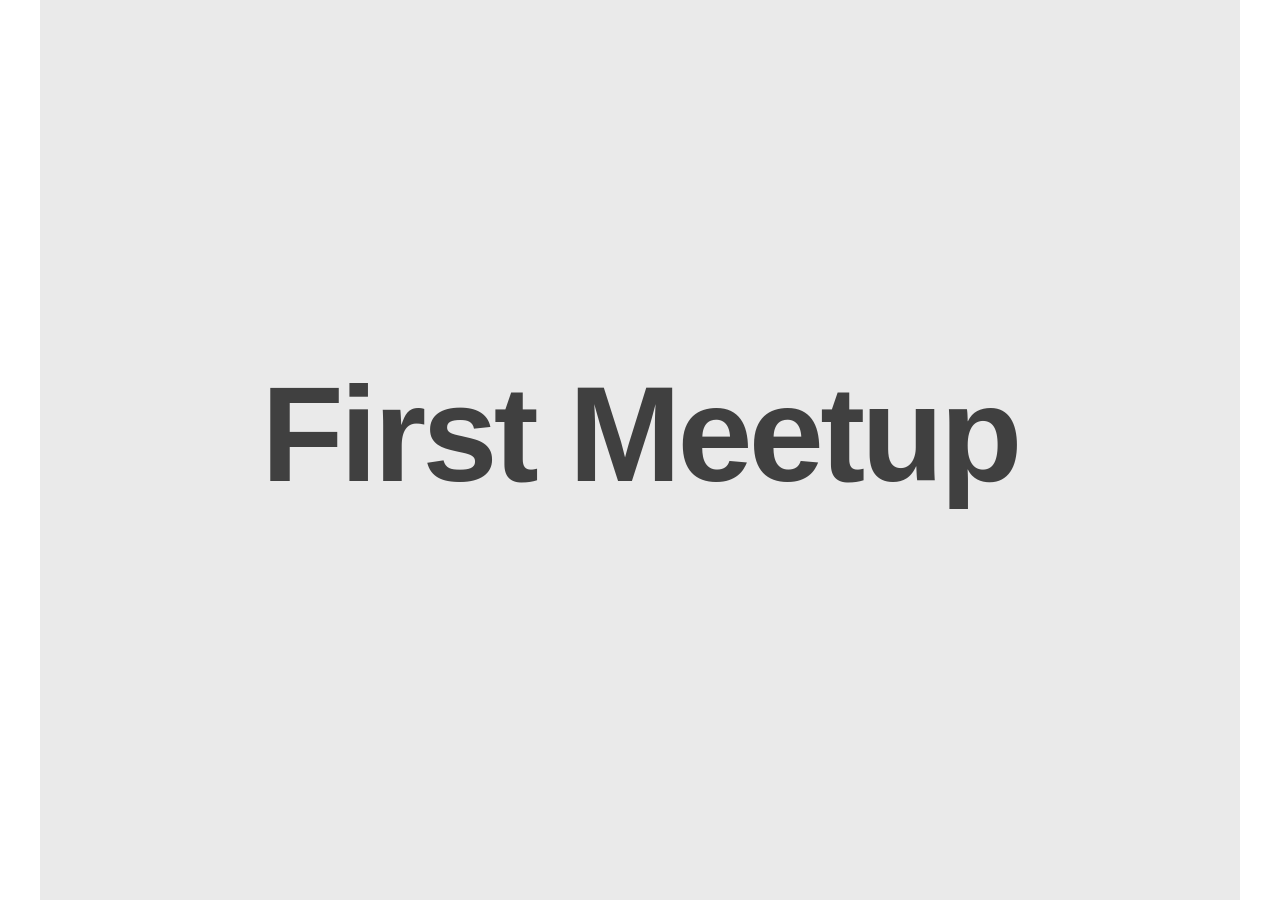
==== 07-17-2014/index.html @ 40e89882 "Move presentation to directory" ====
<!DOCTYPE html>
<html>
  <head>
    <meta charset="utf-8">
    <meta name="viewport" content="width=device-width, initial-scale=1, maximum-scale=1">
    <title>First Meetup</title>
    <link rel="stylesheet" href="styles/styles.css"/>
  </head>
  <body>
    <article>
      <section>
        <h1>First Meetup</h1>
      </section>
      <section>
        <h2>Keyboard Interaction</h2>
        <h3>Powered by <a href="https://github.com/markdalgleish/bespoke-keys">bespoke-keys</a></h3>
      </section>
      <section>
        <h2>Touch Interaction</h2>
        <h3>Powered by <a href="https://github.com/markdalgleish/bespoke-touch">bespoke-touch</a></h3>
      </section>
      <section>
        <h2>Responsive Slides</h2>
        <h3>Powered by <a href="https://github.com/markdalgleish/bespoke-scale">bespoke-scale</a></h3>
      </section>
      <section>
        <h2>Bullet List</h2>
        <h3 class="bullet">Powered by <a href="https://github.com/markdalgleish/bespoke-bullets">bespoke-bullets</a></h3>
        <ul>
          <li>Bullet 1</li>
          <li>Bullet 2</li>
          <li>Bullet 3</li>
        </ul>
      </section>
      <section>
        <h2>Syntax Highlighting</h2>
        <h3>Powered by <a href="http://twitter.com/LeaVerou">Lea Verou</a>'s <a href="https://github.com/LeaVerou/prism">Prism</a></h3>
        <hr>
        <pre><code class="language-javascript">bespoke.from('article', {
  keys: true,
  touch: true,
  hash: true,
  state: true,
  bullets: 'li, .bullet'
});
</code></pre>
      </section>
      <section data-bespoke-hash="named-route">
        <h2>Named Route</h2>
        <h3>Powered by <a href="https://github.com/markdalgleish/bespoke-hash">bespoke-hash</a></h3>
        <p>Look up! This route has been named with a <em>'data-bespoke-hash'</em> attribute.</p>
      </section>
      <section>
        <h2 class="bullet">Just the beginning...</h2>
        <hr>
        <ul>
          <li>Edit <a href="http://jade-lang.com/">Jade</a> markup in <em>'src/index.jade'</em></li>
          <li>Edit <a href="http://learnboost.github.io/stylus/">Stylus</a> styles in <em>'src/styles/main.styl'</em></li>
          <li>Edit JavaScript in <em>'src/scripts/main.js'</em></li>
        </ul>
        <hr>
        <ul>
          <li><strong>Enjoy! :)</strong><a href="http://twitter.com/markdalgleish"> -@markdalgleish</a></li>
        </ul>
      </section>
    </article>
    <script src="scripts/scripts.js"></script>
  </body>
</html>
---- 07-17-2014/styles/styles.css ----
code[class*=language-],pre[class*=language-]{color:#ccc;font-family:Consolas,Monaco,'Andale Mono',monospace;direction:ltr;text-align:left;white-space:pre;word-spacing:normal;word-break:normal;-moz-tab-size:4;-o-tab-size:4;tab-size:4;-webkit-hyphens:none;-moz-hyphens:none;-ms-hyphens:none;hyphens:none}pre[class*=language-]{padding:1em;margin:.5em 0;overflow:auto}:not(pre)>code[class*=language-],pre[class*=language-]{background:#2d2d2d}:not(pre)>code[class*=language-]{padding:.1em;border-radius:.3em}.token.block-comment,.token.cdata,.token.comment,.token.doctype,.token.prolog{color:#999}.token.punctuation{color:#ccc}.token.attr-name,.token.namespace,.token.tag{color:#e2777a}.token.function-name{color:#6196cc}.token.boolean,.token.function,.token.number{color:#f08d49}.token.class-name,.token.constant,.token.property,.token.symbol{color:#f8c555}.token.atrule,.token.builtin,.token.important,.token.keyword,.token.selector{color:#cc99cd}.token.attr-value,.token.regex,.token.string,.token.variable{color:#7ec699}.token.entity,.token.operator,.token.url{color:#67cdcc}.token.important{font-weight:700}.token.entity{cursor:help}*{-webkit-box-sizing:border-box;-moz-box-sizing:border-box;box-sizing:border-box;margin:0;padding:0}@media print{*{-webkit-print-color-adjust:exact}}@page{width:landscape;height:landscape;margin:0}article{-webkit-transition:background .6s ease;-moz-transition:background .6s ease;-o-transition:background .6s ease;-ms-transition:background .6s ease;transition:background .6s ease;display:none}article.bespoke-parent{display:block;position:absolute;top:0;bottom:0;left:0;right:0;overflow:hidden;-webkit-perspective:600px;-moz-perspective:600px;-ms-perspective:600px;perspective:600px}@media print{article.bespoke-parent{overflow:visible;position:static}}.bespoke-slide{-webkit-transition:-webkit-transform .6s ease,opacity .6s ease,background .6s ease;-moz-transition:-moz-transform .6s ease,opacity .6s ease,background .6s ease;-o-transition:-o-transform .6s ease,opacity .6s ease,background .6s ease;-ms-transition:-ms-transform .6s ease,opacity .6s ease,background .6s ease;transition:transform .6s ease,opacity .6s ease,background .6s ease;-webkit-transform-origin:50% 50% 0;-moz-transform-origin:50% 50% 0;-o-transform-origin:50% 50% 0;-ms-transform-origin:50% 50% 0;transform-origin:50% 50% 0;-webkit-backface-visibility:hidden;-moz-backface-visibility:hidden;-ms-backface-visibility:hidden;backface-visibility:hidden;display:-webkit-box;display:-moz-box;display:-ms-box;display:-webkit-flex;display:box;display:flex;-webkit-box-orient:vertical;-moz-box-orient:vertical;-o-box-orient:vertical;-ms-box-orient:vertical;-webkit-flex-direction:column;flex-direction:column;-webkit-box-pack:center;-moz-box-pack:center;-o-box-pack:center;-ms-box-pack:center;-webkit-justify-content:center;justify-content:center;-webkit-box-align:center;-moz-box-align:center;-o-box-align:center;-ms-box-align:center;-webkit-align-items:center;align-items:center;text-align:center;width:640px;height:480px;position:absolute;top:50%;margin-top:-240px;left:50%;margin-left:-320px;background:#eaeaea;padding:40px;-webkit-border-radius:0;border-radius:0}@media print{.bespoke-slide{zoom:1!important;height:743px;width:100%;page-break-before:always;position:static;margin:0;-webkit-transition:none;-moz-transition:none;-o-transition:none;-ms-transition:none;transition:none}}.bespoke-before{-webkit-transform:translateX(100px) translateX(-320px) rotateY(-90deg) translateX(-320px);-moz-transform:translateX(100px) translateX(-320px) rotateY(-90deg) translateX(-320px);-o-transform:translateX(100px) translateX(-320px) rotateY(-90deg) translateX(-320px);-ms-transform:translateX(100px) translateX(-320px) rotateY(-90deg) translateX(-320px);transform:translateX(100px) translateX(-320px) rotateY(-90deg) translateX(-320px)}@media print{.bespoke-before{-webkit-transform:none;-moz-transform:none;-o-transform:none;-ms-transform:none;transform:none}}.bespoke-after{-webkit-transform:translateX(-100px) translateX(320px) rotateY(90deg) translateX(320px);-moz-transform:translateX(-100px) translateX(320px) rotateY(90deg) translateX(320px);-o-transform:translateX(-100px) translateX(320px) rotateY(90deg) translateX(320px);-ms-transform:translateX(-100px) translateX(320px) rotateY(90deg) translateX(320px);transform:translateX(-100px) translateX(320px) rotateY(90deg) translateX(320px)}@media print{.bespoke-after{-webkit-transform:none;-moz-transform:none;-o-transform:none;-ms-transform:none;transform:none}}.bespoke-inactive{opacity:0;-ms-filter:"alpha(Opacity=0)";filter:alpha(opacity=0);pointer-events:none}@media print{.bespoke-inactive{opacity:1;-ms-filter:none;filter:none}}.bespoke-active{opacity:1;-ms-filter:none;filter:none}.bespoke-bullet{-webkit-transition:all .3s ease;-moz-transition:all .3s ease;-o-transition:all .3s ease;-ms-transition:all .3s ease;transition:all .3s ease}@media print{.bespoke-bullet{-webkit-transition:none;-moz-transition:none;-o-transition:none;-ms-transition:none;transition:none}}.bespoke-bullet-inactive{opacity:0;-ms-filter:"alpha(Opacity=0)";filter:alpha(opacity=0)}li.bespoke-bullet-inactive{-webkit-transform:translateX(16px);-moz-transform:translateX(16px);-o-transform:translateX(16px);-ms-transform:translateX(16px);transform:translateX(16px)}@media print{li.bespoke-bullet-inactive{-webkit-transform:none;-moz-transform:none;-o-transform:none;-ms-transform:none;transform:none}}@media print{.bespoke-bullet-inactive{opacity:1;-ms-filter:none;filter:none}}.bespoke-bullet-active{opacity:1;-ms-filter:none;filter:none}.bespoke-scale-parent{-webkit-perspective:600px;-moz-perspective:600px;-ms-perspective:600px;perspective:600px;position:absolute;top:0;left:0;right:0;bottom:0}@media print{.bespoke-scale-parent{-webkit-transform:none!important;-moz-transform:none!important;-o-transform:none!important;-ms-transform:none!important;transform:none!important}}.bespoke-progress-parent{position:absolute;top:0;left:0;right:0;height:2px}@media only screen and (min-width:1366px){.bespoke-progress-parent{height:4px}}@media print{.bespoke-progress-parent{display:none}}.bespoke-progress-bar{-webkit-transition:width .6s ease;-moz-transition:width .6s ease;-o-transition:width .6s ease;-ms-transition:width .6s ease;transition:width .6s ease;position:absolute;height:100%;background:#0089f3;-webkit-border-radius:0 4px 4px 0;border-radius:0 4px 4px 0}pre{padding:26px!important;-webkit-border-radius:8px;border-radius:8px}body{font-family:helvetica,arial,sans-serif;font-size:18px;color:#404040}h1{font-size:72px;line-height:82px;letter-spacing:-2px;margin-bottom:16px}h2{font-size:42px;letter-spacing:-1px;margin-bottom:8px}h3{font-size:24px;font-weight:400;margin-bottom:24px;color:#606060}hr{visibility:hidden;height:20px}ul{list-style:none}li{margin-bottom:12px}p{margin:0 100px 12px;line-height:22px}a{color:#0089f3;text-decoration:none}
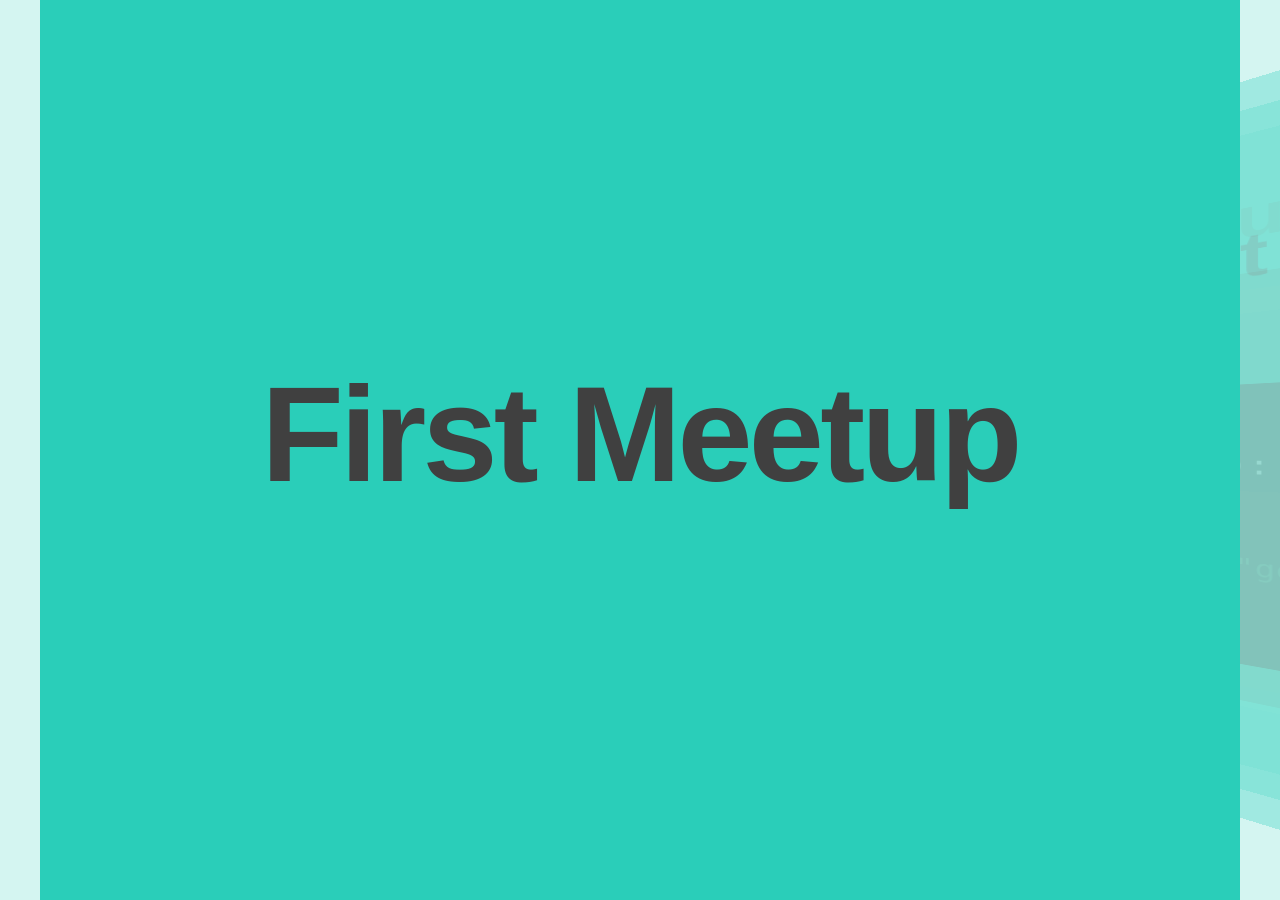
==== commit 75091db0: "Add content to slides for 07-17-2014" ====
--- a/07-17-2014/index.html
+++ b/07-17-2014/index.html
@@ -5,65 +5,102 @@
     <meta name="viewport" content="width=device-width, initial-scale=1, maximum-scale=1">
     <title>First Meetup</title>
     <link rel="stylesheet" href="styles/styles.css"/>
+    <link rel="stylesheet" href="styles/themes.css"/>
+    <link rel="stylesheet" href="styles/pres.css"/>
   </head>
-  <body>
+  <body class="coverflow">
     <article>
       <section>
         <h1>First Meetup</h1>
       </section>
-      <section>
-        <h2>Keyboard Interaction</h2>
-        <h3>Powered by <a href="https://github.com/markdalgleish/bespoke-keys">bespoke-keys</a></h3>
+      <section class="logo go-logo">
+        <h2>Go</h2>
+		(always google for golang)
       </section>
       <section>
-        <h2>Touch Interaction</h2>
-        <h3>Powered by <a href="https://github.com/markdalgleish/bespoke-touch">bespoke-touch</a></h3>
+        <h2>Because who doesn't like awesome?</h2>
+		<pre><code class="language-javascript">select {
+case <-time.After(time.Second):
+    // run timeout code
+case result := <-requests:
+	// run result code
+}
+		</code></pre>
       </section>
       <section>
-        <h2>Responsive Slides</h2>
-        <h3>Powered by <a href="https://github.com/markdalgleish/bespoke-scale">bespoke-scale</a></h3>
+		<h2>Pointers and structs!</h2>
+		<pre><code class="language-javascript">
+import "fmt"
+
+type Awesome struct {
+    HowAwesome int
+    reason     string
+    randomPntr *func()
+}
+
+var printCool = func() { fmt.Println("go is so cool") }
+
+func main() {
+    a := Awesome{
+        HowAwesome: 5,
+        reason:     "just because",
+        randomPntr: &printCool,
+    }
+
+    (*a.randomPntr)()
+}
+		</code></pre>
       </section>
       <section>
-        <h2>Bullet List</h2>
-        <h3 class="bullet">Powered by <a href="https://github.com/markdalgleish/bespoke-bullets">bespoke-bullets</a></h3>
+        <h2>But seriously...why?</h2>
+        <h3 class="bullet">A couple reasons</h3>
         <ul>
-          <li>Bullet 1</li>
-          <li>Bullet 2</li>
-          <li>Bullet 3</li>
+          <li>Lightening fast build times (that scale)</li>
+          <li>Lightening fast code</li>
+          <li>Lightening fast developers... or at least faster than before</li>
+          <li>Concurrency</li>
+          <li>Great tools in the language (fmt, imports, test, pprof, race detector)</li>
+		  <li>Great frameworks already appearing (Revel, Martini, Gorilla, gorp)</li>
+		  <li>You "can't" write bad code (go at least makes this more difficult to do)</li>
+		  <li>It makes programming fun again!</li>
         </ul>
       </section>
       <section>
-        <h2>Syntax Highlighting</h2>
-        <h3>Powered by <a href="http://twitter.com/LeaVerou">Lea Verou</a>'s <a href="https://github.com/LeaVerou/prism">Prism</a></h3>
-        <hr>
-        <pre><code class="language-javascript">bespoke.from('article', {
-  keys: true,
-  touch: true,
-  hash: true,
-  state: true,
-  bullets: 'li, .bullet'
-});
-</code></pre>
-      </section>
-      <section data-bespoke-hash="named-route">
-        <h2>Named Route</h2>
-        <h3>Powered by <a href="https://github.com/markdalgleish/bespoke-hash">bespoke-hash</a></h3>
-        <p>Look up! This route has been named with a <em>'data-bespoke-hash'</em> attribute.</p>
+        <h2>Why this Meetup?</h2>
+		<ul class="bullet">
+		  <li>Go is growing, and I want to help share how amazing it is with others!</li>
+		  <li>Learning/projects/feedback ---> open source community</li>
+		</ul>
       </section>
       <section>
-        <h2 class="bullet">Just the beginning...</h2>
-        <hr>
-        <ul>
-          <li>Edit <a href="http://jade-lang.com/">Jade</a> markup in <em>'src/index.jade'</em></li>
-          <li>Edit <a href="http://learnboost.github.io/stylus/">Stylus</a> styles in <em>'src/styles/main.styl'</em></li>
-          <li>Edit JavaScript in <em>'src/scripts/main.js'</em></li>
-        </ul>
-        <hr>
-        <ul>
-          <li><strong>Enjoy! :)</strong><a href="http://twitter.com/markdalgleish"> -@markdalgleish</a></li>
-        </ul>
+        <h2>What do you want out of it?</h2>
+      </section>
+	  <section>
+		<h2>Some fun links</h2>
+		<a style="color: #0089f3;" href="https://github.com/gophercon/2014-talks">https://github.com/gophercon/2014-talks</a>
+		<a style="color: #0089f3;" href="http://awesome-go.com/">http://awesome-go.com/</a>
+	  </section>
+      <section>
+        <h2>Drop me a line!</h2>
+		<table>
+		  <tbody>
+			<tr>
+			  <td>Me:</td>
+			  <td>Trey (Lee) Tacon</td>
+			</tr>
+			<tr>
+			  <td>Email:</td>
+			  <td><a style="color: #0089f3;" href="mailto:ttacon@gmail.com?Subject=Sup%20homie">ttacon@gmail.com</a> or 
+				<a style="color: #0089f3;" href="mailto:lee.b.tacon@gmail.com?Subject=Sup%20homie">lee.b.tacon@gmail.com</a></td>
+			</tr>
+			<tr>
+			  <td>GitHub:</td>
+			  <td><a style="color: #0089f3;" href="http://github.com/ttacon">github.com/ttacon</a></td>
+			</tr>
+		  </tbody>
+		</table>
       </section>
     </article>
     <script src="scripts/scripts.js"></script>
   </body>
-</html>+</html>
--- a/07-17-2014/styles/themes.css
+++ b/07-17-2014/styles/themes.css
@@ -0,0 +1,297 @@
+/*!
+ * Bespoke.js Demo Themes
+ *
+ * These styles are hard-coded to be pre-processor agnostic.
+ * In reality, you should probably use -prefix-free or LESS / SCSS / Stylus.
+ *
+ * This is only scratching the surfact of what can be done.
+ * Be creative and make something that surprises people! ;)
+ *
+ */
+
+/* Cube Theme */
+.cube {
+	background: rgba(86, 174, 231, 0.3);
+}
+.cube section,
+.cube .arrow:hover {
+	background: rgb(86, 174, 231);
+}
+.cube a {
+	color: rgb(86, 174, 231);
+}
+.cube section.bespoke-before {
+	-webkit-transform: translateX(-332px) rotateY(-70deg) translateX(-652px) rotateY(-110deg) translateX(-530px);
+	-moz-transform: translateX(-332px) rotateY(-70deg) translateX(-652px) rotateY(-110deg) translateX(-530px);
+	-ms-transform: translateX(-332px) rotateY(-70deg) translateX(-652px) rotateY(-110deg) translateX(-530px);
+	-o-transform: translateX(-332px) rotateY(-70deg) translateX(-652px) rotateY(-110deg) translateX(-530px);
+	transform: translateX(-332px) rotateY(-70deg) translateX(-652px) rotateY(-110deg) translateX(-530px);
+}
+.cube section.bespoke-before-1 {
+	-webkit-transform: translateX(-332px) rotateY(-70deg) translateX(-512px);
+	-moz-transform: translateX(-332px) rotateY(-70deg) translateX(-512px);
+	-ms-transform: translateX(-332px) rotateY(-70deg) translateX(-512px);
+	-o-transform: translateX(-332px) rotateY(-70deg) translateX(-512px);
+	transform: translateX(-332px) rotateY(-70deg) translateX(-512px);
+	opacity: 0.5;
+}
+.cube section.bespoke-after {
+	-webkit-transform: translateX(332px) rotateY(70deg) translateX(652px) rotateY(110deg) translateX(530px);
+	-moz-transform: translateX(332px) rotateY(70deg) translateX(652px) rotateY(110deg) translateX(530px);
+	-ms-transform: translateX(332px) rotateY(70deg) translateX(652px) rotateY(110deg) translateX(530px);
+	-o-transform: translateX(332px) rotateY(70deg) translateX(652px) rotateY(110deg) translateX(530px);
+	transform: translateX(332px) rotateY(70deg) translateX(652px) rotateY(110deg) translateX(530px);
+}
+.cube section.bespoke-after-1 {
+	-webkit-transform: translateX(332px) rotateY(70deg) translateX(512px);
+	-moz-transform: translateX(332px) rotateY(70deg) translateX(512px);
+	-ms-transform: translateX(332px) rotateY(70deg) translateX(512px);
+	-o-transform: translateX(332px) rotateY(70deg) translateX(512px);
+	transform: translateX(332px) rotateY(70deg) translateX(512px);
+	opacity: 0.5;
+}
+
+/* Concave Theme */
+.concave {
+	background: rgba(235, 156, 184, 0.3);
+}
+.concave section,
+.concave .arrow:hover {
+	background: rgb(235, 156, 184);
+}
+.concave a {
+	color: rgb(235, 156, 184);
+}
+.concave section.bespoke-before {
+	-webkit-transform: translateX(-800px) rotateY(90deg) translateX(-800px);
+	-moz-transform: translateX(-800px) rotateY(90deg) translateX(-800px);
+	-ms-transform: translateX(-800px) rotateY(90deg) translateX(-800px);
+	-o-transform: translateX(-800px) rotateY(90deg) translateX(-800px);
+	transform: translateX(-800px) rotateY(90deg) translateX(-800px);
+}
+.concave section.bespoke-before-1 {
+	-webkit-transform: translateX(-310px) rotateY(58deg) translateX(-240px);
+	-moz-transform: translateX(-310px) rotateY(58deg) translateX(-240px);
+	-ms-transform: translateX(-310px) rotateY(58deg) translateX(-240px);
+	-o-transform: translateX(-310px) rotateY(58deg) translateX(-240px);
+	transform: translateX(-310px) rotateY(58deg) translateX(-240px);
+	opacity: 0.4
+}
+.concave section.bespoke-after {
+	-webkit-transform: translateX(800px) rotateY(-90deg) translateX(800px);
+	-moz-transform: translateX(800px) rotateY(-90deg) translateX(800px);
+	-ms-transform: translateX(800px) rotateY(-90deg) translateX(800px);
+	-o-transform: translateX(800px) rotateY(-90deg) translateX(800px);
+	transform: translateX(800px) rotateY(-90deg) translateX(800px);
+}
+.concave section.bespoke-after-1 {
+	-webkit-transform: translateX(310px) rotateY(-58deg) translateX(240px);
+	-moz-transform: translateX(310px) rotateY(-58deg) translateX(240px);
+	-ms-transform: translateX(310px) rotateY(-58deg) translateX(240px);
+	-o-transform: translateX(310px) rotateY(-58deg) translateX(240px);
+	transform: translateX(310px) rotateY(-58deg) translateX(240px);
+	opacity: 0.4
+}
+
+/* Coverflow Theme */
+.coverflow {
+	background: rgba(42, 206, 185, 0.2);
+}
+.coverflow section,
+.coverflow .arrow:hover {
+	background: rgb(42, 206, 185);
+}
+.coverflow a {
+	color: rgb(42, 206, 185);
+}
+.coverflow section.bespoke-before {
+	-webkit-transform: translateX(-270px) rotateY(45deg) scale(0.6);
+	-moz-transform: translateX(-270px) rotateY(45deg) scale(0.6);
+	-ms-transform: translateX(-270px) rotateY(45deg) scale(0.6);
+	-o-transform: translateX(-270px) rotateY(45deg) scale(0.6);
+	transform: translateX(-270px) rotateY(45deg) scale(0.6);
+	z-index: 6;
+}
+.coverflow section.bespoke-before-3 {
+	-webkit-transform: translateX(-230px) rotateY(45deg) scale(0.6);
+	-moz-transform: translateX(-230px) rotateY(45deg) scale(0.6);
+	-ms-transform: translateX(-230px) rotateY(45deg) scale(0.6);
+	-o-transform: translateX(-230px) rotateY(45deg) scale(0.6);
+	transform: translateX(-230px) rotateY(45deg) scale(0.6);
+	opacity: 0.1;
+	z-index: 7;
+}
+.coverflow section.bespoke-before-2 {
+	-webkit-transform: translateX(-190px) rotateY(45deg) scale(0.6);
+	-moz-transform: translateX(-190px) rotateY(45deg) scale(0.6);
+	-ms-transform: translateX(-190px) rotateY(45deg) scale(0.6);
+	-o-transform: translateX(-190px) rotateY(45deg) scale(0.6);
+	transform: translateX(-190px) rotateY(45deg) scale(0.6);
+	opacity: 0.2;
+	z-index: 8;
+}
+.coverflow section.bespoke-before-1 {
+	-webkit-transform: translateX(-150px) rotateY(45deg) scale(0.6);
+	-moz-transform: translateX(-150px) rotateY(45deg) scale(0.6);
+	-ms-transform: translateX(-150px) rotateY(45deg) scale(0.6);
+	-o-transform: translateX(-150px) rotateY(45deg) scale(0.6);
+	transform: translateX(-150px) rotateY(45deg) scale(0.6);
+	opacity: 0.3;
+	z-index: 9;
+}
+.coverflow section.bespoke-active {
+	z-index: 10;
+}
+.coverflow section.bespoke-after {
+	-webkit-transform: translateX(270px) rotateY(-45deg) scale(0.6);
+	-moz-transform: translateX(270px) rotateY(-45deg) scale(0.6);
+	-ms-transform: translateX(270px) rotateY(-45deg) scale(0.6);
+	-o-transform: translateX(270px) rotateY(-45deg) scale(0.6);
+	transform: translateX(270px) rotateY(-45deg) scale(0.6);
+	z-index: 6;
+}
+.coverflow section.bespoke-after-1 {
+	-webkit-transform: translateX(150px) rotateY(-45deg) scale(0.6);
+	-moz-transform: translateX(150px) rotateY(-45deg) scale(0.6);
+	-ms-transform: translateX(150px) rotateY(-45deg) scale(0.6);
+	-o-transform: translateX(150px) rotateY(-45deg) scale(0.6);
+	transform: translateX(150px) rotateY(-45deg) scale(0.6);
+	opacity: 0.3;
+	z-index: 9;
+}
+.coverflow section.bespoke-after-2 {
+	-webkit-transform: translateX(190px) rotateY(-45deg) scale(0.6);
+	-moz-transform: translateX(190px) rotateY(-45deg) scale(0.6);
+	-ms-transform: translateX(190px) rotateY(-45deg) scale(0.6);
+	-o-transform: translateX(190px) rotateY(-45deg) scale(0.6);
+	transform: translateX(190px) rotateY(-45deg) scale(0.6);
+	opacity: 0.2;
+	z-index: 8;
+}
+.coverflow section.bespoke-after-3 {
+	-webkit-transform: translateX(230px) rotateY(-45deg) scale(0.6);
+	-moz-transform: translateX(230px) rotateY(-45deg) scale(0.6);
+	-ms-transform: translateX(230px) rotateY(-45deg) scale(0.6);
+	-o-transform: translateX(230px) rotateY(-45deg) scale(0.6);
+	transform: translateX(230px) rotateY(-45deg) scale(0.6);
+	opacity: 0.1;
+	z-index: 7;
+}
+
+/* Classic Theme */
+.classic {
+	background: rgba(243, 111, 86, 0.2);
+}
+.classic section,
+.classic .arrow:hover {
+	background: rgb(243, 111, 86);
+}
+.classic a {
+	color: rgb(243, 111, 86);
+}
+.classic section.bespoke-before {
+	-webkit-transform: translate3d(-1920px, 0, 0);
+	-moz-transform: translate3d(-1920px, 0, 0);
+	-ms-transform: translate3d(-1920px, 0, 0);
+	-o-transform: translate3d(-1920px, 0, 0);
+	transform: translate3d(-1920px, 0, 0);
+}
+.classic section.bespoke-before-2 {
+	-webkit-transform: translate3d(-1280px, 0, 0);
+	-moz-transform: translate3d(-1280px, 0, 0);
+	-ms-transform: translate3d(-1280px, 0, 0);
+	-o-transform: translate3d(-1280px, 0, 0);
+	transform: translate3d(-1280px, 0, 0);
+	opacity: 0.1;
+}
+.classic section.bespoke-before-1 {
+	-webkit-transform: translate3d(-640px, 0, 0);
+	-moz-transform: translate3d(-640px, 0, 0);
+	-ms-transform: translate3d(-640px, 0, 0);
+	-o-transform: translate3d(-640px, 0, 0);
+	transform: translate3d(-640px, 0, 0);
+	opacity: 0.3;
+}
+.classic section.bespoke-after {
+	-webkit-transform: translate3d(1920px, 0, 0);
+	-moz-transform: translate3d(1920px, 0, 0);
+	-ms-transform: translate3d(1920px, 0, 0);
+	-o-transform: translate3d(1920px, 0, 0);
+	transform: translate3d(1920px, 0, 0);
+}
+.classic section.bespoke-after-2 {
+	-webkit-transform: translate3d(1280px, 0, 0);
+	-moz-transform: translate3d(1280px, 0, 0);
+	-ms-transform: translate3d(1280px, 0, 0);
+	-o-transform: translate3d(1280px, 0, 0);
+	transform: translate3d(1280px, 0, 0);
+	opacity: 0.1;
+}
+.classic section.bespoke-after-1 {
+	-webkit-transform: translate3d(640px, 0, 0);
+	-moz-transform: translate3d(640px, 0, 0);
+	-ms-transform: translate3d(640px, 0, 0);
+	-o-transform: translate3d(640px, 0, 0);
+	transform: translate3d(640px, 0, 0);
+	opacity: 0.3;
+}
+
+/* Carousel Theme */
+.carousel {
+	background: rgba(121, 255, 0, 0.2);
+}
+.carousel section,
+.carousel .arrow:hover {
+	background: rgb(131, 199, 69);
+}
+.carousel a {
+	color: rgb(131, 199, 69);
+}
+.carousel section.bespoke-before {
+	-webkit-transform: translateX(-980px) rotateY(-72deg) translateX(-1290px);
+	-moz-transform: translateX(-980px) rotateY(-72deg) translateX(-1290px);
+	-ms-transform: translateX(-980px) rotateY(-72deg) translateX(-1290px);
+	-o-transform: translateX(-980px) rotateY(-72deg) translateX(-1290px);
+	transform: translateX(-980px) rotateY(-72deg) translateX(-1290px);
+	opacity: 0;
+}
+.carousel section.bespoke-before-2 {
+	-webkit-transform: translateX(-590px) rotateY(-52deg) translateX(-780px);
+	-moz-transform: translateX(-590px) rotateY(-52deg) translateX(-780px);
+	-ms-transform: translateX(-590px) rotateY(-52deg) translateX(-780px);
+	-o-transform: translateX(-590px) rotateY(-52deg) translateX(-780px);
+	transform: translateX(-590px) rotateY(-52deg) translateX(-780px);
+	opacity: 0.3;
+}
+.carousel section.bespoke-before-1 {
+	-webkit-transform: translateX(-270px) rotateY(-30deg) translateX(-290px);
+	-moz-transform: translateX(-270px) rotateY(-30deg) translateX(-290px);
+	-ms-transform: translateX(-270px) rotateY(-30deg) translateX(-290px);
+	-o-transform: translateX(-270px) rotateY(-30deg) translateX(-290px);
+	transform: translateX(-270px) rotateY(-30deg) translateX(-290px);
+	opacity: 0.5;
+}
+.carousel section.bespoke-after {
+	-webkit-transform: translateX(980px) rotateY(72deg) translateX(1290px);
+	-moz-transform: translateX(980px) rotateY(72deg) translateX(1290px);
+	-ms-transform: translateX(980px) rotateY(72deg) translateX(1290px);
+	-o-transform: translateX(980px) rotateY(72deg) translateX(1290px);
+	transform: translateX(980px) rotateY(72deg) translateX(1290px);
+	opacity: 0;
+}
+.carousel section.bespoke-after-1 {
+	-webkit-transform: translateX(270px) rotateY(30deg) translateX(290px);
+	-moz-transform: translateX(270px) rotateY(30deg) translateX(290px);
+	-ms-transform: translateX(270px) rotateY(30deg) translateX(290px);
+	-o-transform: translateX(270px) rotateY(30deg) translateX(290px);
+	transform: translateX(270px) rotateY(30deg) translateX(290px);
+	opacity: 0.5;
+}
+.carousel section.bespoke-after-2 {
+	-webkit-transform: translateX(590px) rotateY(52deg) translateX(780px);
+	-moz-transform: translateX(590px) rotateY(52deg) translateX(780px);
+	-ms-transform: translateX(590px) rotateY(52deg) translateX(780px);
+	-o-transform: translateX(590px) rotateY(52deg) translateX(780px);
+	transform: translateX(590px) rotateY(52deg) translateX(780px);
+	opacity: 0.3;
+}
--- a/07-17-2014/styles/pres.css
+++ b/07-17-2014/styles/pres.css
@@ -0,0 +1,4 @@
+.go-logo {
+	background-size: 25%;
+	background-image: url("./img/gopherbw.png");
+}
